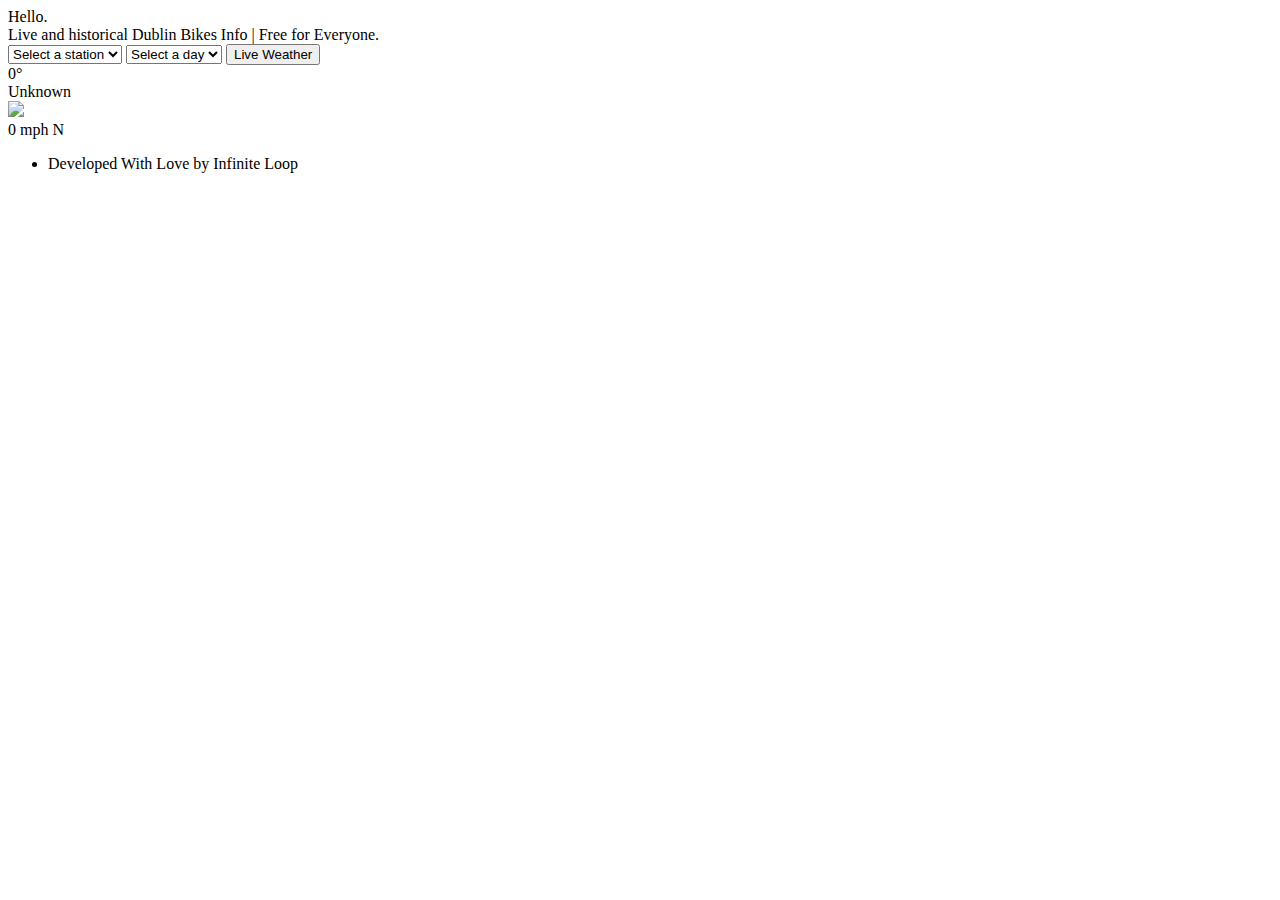
==== flaskapp/flaskapp/templates/index.html @ fcf47dbb "Add files via upload" ====
<!DOCTYPE html>

<html>
<head>
	<link href="{{ url_for('static',filename='style.css') }}" rel="stylesheet" type="text/css">
	<script src="../static/app.js" type="text/javascript">
	</script>
	<link href="https://fonts.googleapis.com/css?family=Lato:300" rel="stylesheet">
	<script src="http://ajax.googleapis.com/ajax/libs/jquery/1.7.1/jquery.min.js" type="text/javascript">
	</script>
	<script src="//cdnjs.cloudflare.com/ajax/libs/lodash.js/0.10.0/lodash.min.js" type="text/javascript">
	</script>
	<script src="https://www.gstatic.com/charts/loader.js" type="text/javascript">
	</script>
	<script type="text/javascript">
	   google.charts.load('current', {'packages':['corechart']});
	   google.charts.setOnLoadCallback(drawChart);
	</script>
	<meta content="initial-scale=1.0, user-scalable=no" name="viewport">
	<meta charset="utf-8">

	<title>Dublin Bikes Live</title>
</head>

<body>
	<div id="map">
	</div>


	<div id="title">
		Hello.
	</div>


	<div id="message">
		Live and historical Dublin Bikes Info | Free for Everyone.
	</div>


	<div id="drop_downs">
		<select id="stations_drop" name="Stations">
			<option selected="selected" disabled="disabled">
				Select a station
			</option>
		</select> <select id="days_drop" name="Days">
			<option selected="selected" disabled="disabled">
				Select a day
			</option>
			<option value="1">
				Monday
			</option>

			<option value="2">
				Tuesday
			</option>

			<option value="3">
				Wednesday
			</option>

			<option value="4">
				Thursday
			</option>

			<option value="5">
				Friday
			</option>

			<option value="6">
				Saturday
			</option>

			<option value="7">
				Sunday
			</option>
		</select> <button onclick="myFunction()">Live Weather</button>
	</div>


	<div id="charts_div">
		<div id="weatherblock">
			<div class="weather-app">
				<div class="left">
					<div class="temperature">
						<span id="temperature">0</span>&deg;
					</div>


					<div class="location">
						<span id="location">Unknown</span>
					</div>
				</div>


				<div class="right">
					<div class="top"><img id="icon" src="imgs/codes/200.png" width="75px">
					</div>


					<div class="bottom">
						<div class="wind">
							<span id="wind">0</span> mph <span id="direction">N</span>
						</div>
					</div>
				</div>
			</div>
		</div>


		<div class="chart" id="daily_chart">
		</div>


		<div class="chart" id="weekly_chart">
		</div>


		<div class="chart" id="weather_info">
		</div>
	</div>


	<script >


function myFunction() {
	var x = document.getElementById('weatherblock');
	if (x.style.display === 'none') {
		x.style.display = 'block';
	} else {
		x.style.display = 'none';
	}
}
var APPID = "4cd167bc85dff937818ea9a5eb6fa550";
var temp;
var loc;
var icon;
var wind;
var direction;
var city_id = "2964574"

function updateByZip(city_id) {
	var url = "http://api.openweathermap.org/data/2.5/weather?q=DublinIE&APPID=4cd167bc85dff937818ea9a5eb6fa550";
	sendRequest(url);
}

function sendRequest(url) {
	var xmlhttp = new XMLHttpRequest();
	xmlhttp.onreadystatechange = function() {
		if (xmlhttp.readyState == 4 && xmlhttp.status == 200) {
			var data = JSON.parse(xmlhttp.responseText);
			var weather = {};
			weather.icon = data.weather[0].icon;
			weather.wind = data.wind.speed;
			weather.temp = kelvin2c(data.main.temp);
			weather.direction = degdir(data.wind.deg);
			weather.loc = "Dublin City";
			update(weather);
		}
	};
	xmlhttp.open("GET", url, true);
	xmlhttp.send();
}

function kelvin2c(k) {
	return Math.round(k - 273.15);
}

function degdir(degrees) {
	var range = 360 / 16;
	var low = 360 - range / 2 % 360;
	var high = low + range;
	var angles = ["North", "NNE", "ENE", "East", "ESE", "SE", "SSE", "South", "SSW", "SW", "WSW", "W", "WNW", "NW", "NNW"]
	for (i in angles) {
		if (degrees >= low && degrees < high) return angles[i];
		low = (low + range) % 360;
		high = (high + range) % 360;
	}
}

function update(weather) {
	wind.innerHTML = weather.wind;
	direction.innerHTML = weather.direction;
	loc.innerHTML = weather.loc;
	icon.src = "http://openweathermap.org/img/w/" + weather.icon + ".png";
	temp.innerHTML = weather.temp;
}

function pop_stations_list() {
	var stations_drop = $('#stations_drop');
	$.getJSON("ec2-35-160-109-80.us-west-2.compute.amazonaws.com/stations", function(data) {
		if ('stations' in data) {
			var stations = data.stations;
			console.log('stations', stations);
			_.forEach(stations, function(station) {
				//console.log(station.name, station.number);
				stations_drop.append($('<option>', {
					value: station.number,
					text: station.address
				}, '</option>'));
			})
		}
	})
};
window.onload = function() {
	temp = document.getElementById("temperature");
	loc = document.getElementById("location");
	icon = document.getElementById("icon");
	wind = document.getElementById("wind");
	direction = document.getElementById("direction");
	updateByZip(2964574);
	pop_stations_list();
}

function initMap() {
	var myLatLng = {
		lat: 53.349,
		lng: -6.27
	};
	var map = new google.maps.Map(document.getElementById('map'), {
		zoom: 13,
		center: myLatLng
	});
	var contentString = '<div id="content">' + '<div id="siteNotice">' + '<\/div>' + '<h1 id="firstHeading" class="firstHeading">Loading...<\/h1>' + '<div id="bodyContent">' + '<p id="current_data"><b>Loading...<\/b><\/p>' + '<\/div>' + '<\/div>';
	var infowindow = new google.maps.InfoWindow({
		content: contentString
	});

	function showStationMarkers(data) {
		$.getJSON("ec2-35-160-109-80.us-west-2.compute.amazonaws.com/stations", function(data) {
			if ('stations' in data) {
				var stations = data.stations;
				console.log('stations', stations);
				_.forEach(stations, function(station) {
					//console.log(station.name, station.number);
					var marker = new google.maps.Marker({
						position: {
							lat: station.lat,
							lng: station.lng
						},
						map: map,
						station_number: station.number,
						address: station.address,
						animation: google.maps.Animation.DROP,
                        percent: station.percent
					});
                    if(marker.percent>0.5){marker.setIcon('http://maps.google.com/mapfiles/ms/icons/green-dot.png');}
                    else if(marker.percent>0.2){marker.setIcon('http://maps.google.com/mapfiles/ms/icons/yellow-dot.png');}
                    else{marker.setIcon('http://maps.google.com/mapfiles/ms/icons/red-dot.png');}
                    
                    
					marker.addListener('click', toggleBounce);

					function toggleBounce() {
						if (marker.getAnimation() !== null) {
							marker.setAnimation(null);
						} else {
							marker.setAnimation(google.maps.Animation.BOUNCE);
							marker.setAnimation(4);
						}
					}
					map.addListener('center_changed', function() {
						// 3 seconds after the center of the map has changed, pan back to the
						// marker.
						window.setTimeout(function() {
							map.panTo(marker.getPosition());
						}, 3000000);
					});
					marker.addListener('click', function() {
						map.setZoom(15);
						var d = new Date();
						var today = d.getDay();
						map.setCenter(marker.getPosition());
						document.getElementById('stations_drop').value=station.number;
						document.getElementById('days_drop').value=today;
						run_weekly();
						run_daily();

					});
					marker.addListener('click', function() {
						infowindow.open(map, marker);
						var current_address = $('#firstHeading');
						var current_data = $('#current_data');
						current_address.replaceWith("<h1 id='firstHeading'>Loading...<\/h1>");
						current_data.replaceWith("<p id='current_data'>Loading...<\/p>");
						run_current(marker.station_number, station.address);
					});
				});
			}
		})
	};
	showStationMarkers();
};

function run_current(station_num, address) {
	$.getJSON("ec2-35-160-109-80.us-west-2.compute.amazonaws.com/current/" + station_num, function(data) {
		if ('available' in data) {
			var current = data.available;
			console.log('weekly_chart_data', current);
			var current_address = $('#firstHeading');
			var current_data = $('#current_data');
			current_address.replaceWith("<h1 id='firstHeading'>" + address + "<\/h1>");
			current_data.replaceWith("<p id='current_data'>Available bikes: " + current[0].available_bikes + "<br><br>Available stands: " + current[0].available_bike_stands + "<\/p>");
		}
	})
};
$("#stations_drop").change(function() {
	run_weekly();
	run_daily();
});
$("#days_drop").change(function() {
	run_daily();
});

function run_weekly() {
	var stations_value = $('#stations_drop').val();
	$.getJSON("ec2-35-160-109-80.us-west-2.compute.amazonaws.com/available_weekly/" + stations_value, function(data) {
		if ('available' in data) {
			var available = data.available;
			console.log('weekly_chart_data', available);
			drawChart(available);
		}
	})
};

function run_daily() {
	var stations_value = $('#stations_drop').val();
	var day_value = $('#days_drop').val();
	$.getJSON("ec2-35-160-109-80.us-west-2.compute.amazonaws.com/available_daily/" + stations_value + "/" + day_value, function(data) {
		if ('available' in data) {
			var available = data.available;
			console.log('daily_chart_data', available);
			drawDailyChart(available);
		}
	})
};

function drawChart(available) {
	var data = new google.visualization.DataTable();
	data.addColumn('string', 'Day');
	data.addColumn('number', 'Bikes Available');
	data.addRows([
		['Mon', parseInt(available[1].avg_bikes)],
		['Tue', parseInt(available[2].avg_bikes)],
		['Wed', parseInt(available[3].avg_bikes)],
		['Thu', parseInt(available[4].avg_bikes)],
		['Fri', parseInt(available[5].avg_bikes)],
		['Sat', parseInt(available[6].avg_bikes)],
		['Sun', parseInt(available[0].avg_bikes)]
	]);
	var options = {
		title: 'Average number of bikes available per day',
		backgroundColor: 'rgba(225,223,226,0.29)',
		legend: {
			position: 'bottom'
		}
	};
	var chart = new google.visualization.LineChart(document.getElementById('weekly_chart'));
	chart.draw(data, options);
};

function drawDailyChart(available) {
	var data = new google.visualization.DataTable();
	data.addColumn('string', 'hour');
	data.addColumn('number', 'Bikes Available');
	data.addRows([
		['6am', parseInt(available[0].avg_bikes)],
		['7am', parseInt(available[1].avg_bikes)],
		['8am', parseInt(available[2].avg_bikes)],
		['9am', parseInt(available[3].avg_bikes)],
		['10am', parseInt(available[4].avg_bikes)],
		['11am', parseInt(available[5].avg_bikes)],
		['12pm', parseInt(available[6].avg_bikes)],
		['1pm', parseInt(available[7].avg_bikes)],
		['2pm', parseInt(available[8].avg_bikes)],
		['3pm', parseInt(available[9].avg_bikes)],
		['4pm', parseInt(available[10].avg_bikes)],
		['5pm', parseInt(available[11].avg_bikes)],
		['6pm', parseInt(available[12].avg_bikes)],
		['7pm', parseInt(available[13].avg_bikes)],
		['8pm', parseInt(available[14].avg_bikes)],
		['9pm', parseInt(available[15].avg_bikes)],
		['10pm', parseInt(available[16].avg_bikes)],
		['11pm', parseInt(available[16].avg_bikes)]
	]);
	var options = {
		title: 'Average number of bikes available for station',
		backgroundColor: 'rgba(225,223,226,0.29)',
		format: 'none',
		legend: {
			position: 'bottom'
		}
	};
	var chart = new google.visualization.LineChart(document.getElementById('daily_chart'));
	chart.draw(data, options);
} </script>
	<script async defer src = "https://maps.googleapis.com/maps/api/js?key=AIzaSyB13DSvYSxFIptwyDuFm4oqFuAeMJiLDmg&callback=initMap">
	</script>


<ul>
  <li><a class="active">Developed With Love by Infinite Loop</a></li>
</ul>
</body>
</html>
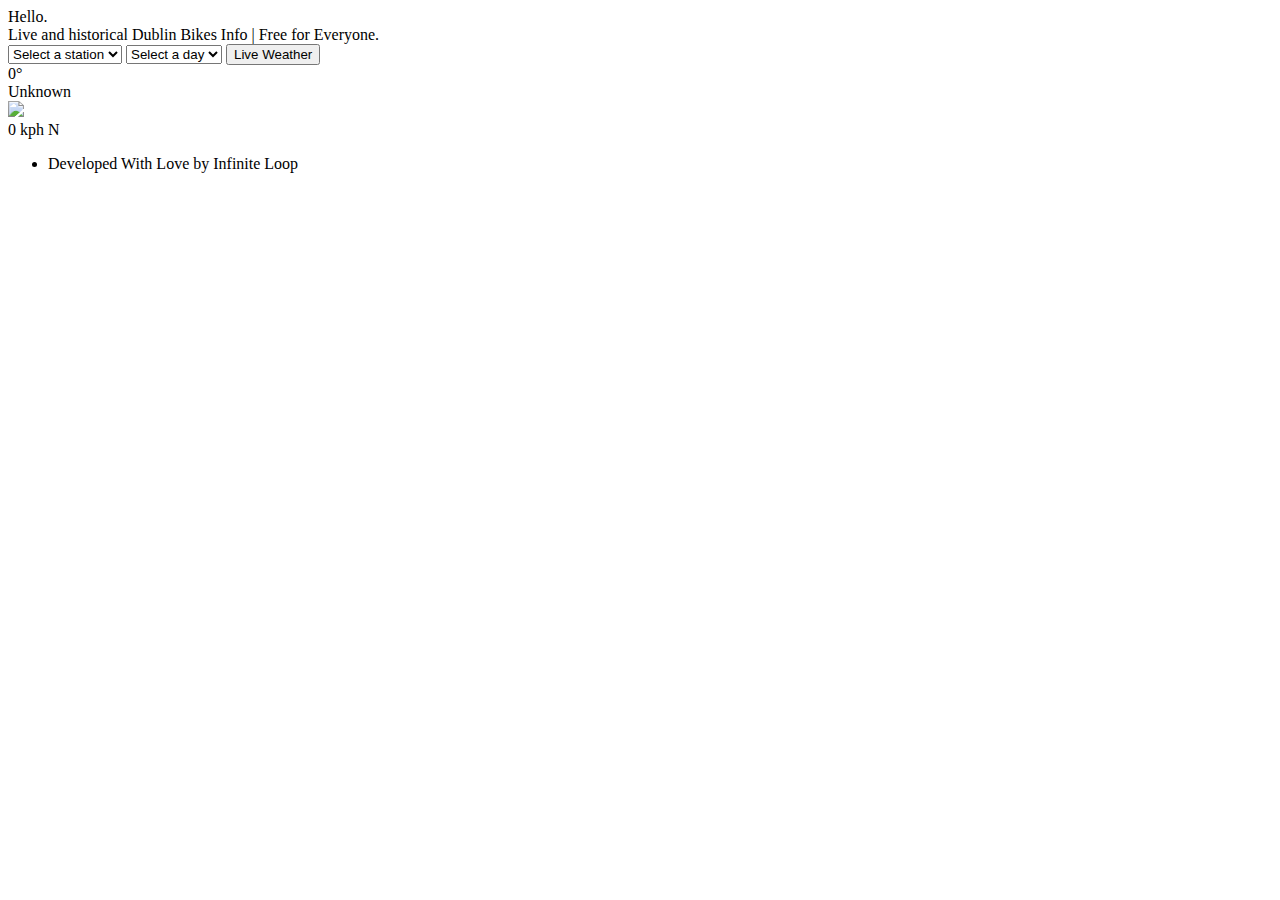
==== commit 9667b201: "Add files via upload" ====
--- a/flaskapp/flaskapp/templates/index.html
+++ b/flaskapp/flaskapp/templates/index.html
@@ -99,7 +99,7 @@
 
 					<div class="bottom">
 						<div class="wind">
-							<span id="wind">0</span> mph <span id="direction">N</span>
+							<span id="wind">0</span> kph <span id="direction">N</span>
 						</div>
 					</div>
 				</div>
@@ -107,7 +107,7 @@
 		</div>
 
 
-		<div class="chart" id="daily_chart">
+			<div class="chart" id="daily_chart">
 		</div>
 
 
@@ -115,22 +115,25 @@
 		</div>
 
 
-		<div class="chart" id="weather_info">
-		</div>
-	</div>
+
+
 
 
 	<script >
 
 
+
 function myFunction() {
-	var x = document.getElementById('weatherblock');
-	if (x.style.display === 'none') {
-		x.style.display = 'block';
-	} else {
-		x.style.display = 'none';
-	}
-}
+    var x = document.getElementById('weatherblock');
+    if (!x.style.display || x.style.display == "none") {
+        x.style.display = "block";
+    }
+    else {
+        x.style.display = "none";
+    }
+}
+
+
 var APPID = "4cd167bc85dff937818ea9a5eb6fa550";
 var temp;
 var loc;
@@ -151,11 +154,12 @@
 			var data = JSON.parse(xmlhttp.responseText);
 			var weather = {};
 			weather.icon = data.weather[0].icon;
-			weather.wind = data.wind.speed;
+			weather.wind = speedo(data.wind.speed);
 			weather.temp = kelvin2c(data.main.temp);
 			weather.direction = degdir(data.wind.deg);
 			weather.loc = "Dublin City";
 			update(weather);
+
 		}
 	};
 	xmlhttp.open("GET", url, true);
@@ -164,6 +168,12 @@
 
 function kelvin2c(k) {
 	return Math.round(k - 273.15);
+
+}
+
+function speedo(k) {
+	return Math.round(k*1.609);
+
 }
 
 function degdir(degrees) {
@@ -184,11 +194,15 @@
 	loc.innerHTML = weather.loc;
 	icon.src = "http://openweathermap.org/img/w/" + weather.icon + ".png";
 	temp.innerHTML = weather.temp;
-}
+
+
+}
+
+
 
 function pop_stations_list() {
 	var stations_drop = $('#stations_drop');
-	$.getJSON("ec2-35-160-109-80.us-west-2.compute.amazonaws.com/stations", function(data) {
+	$.getJSON("/stations", function(data) {
 		if ('stations' in data) {
 			var stations = data.stations;
 			console.log('stations', stations);
@@ -220,6 +234,7 @@
 	var map = new google.maps.Map(document.getElementById('map'), {
 		zoom: 13,
 		center: myLatLng
+
 	});
 	var contentString = '<div id="content">' + '<div id="siteNotice">' + '<\/div>' + '<h1 id="firstHeading" class="firstHeading">Loading...<\/h1>' + '<div id="bodyContent">' + '<p id="current_data"><b>Loading...<\/b><\/p>' + '<\/div>' + '<\/div>';
 	var infowindow = new google.maps.InfoWindow({
@@ -227,7 +242,7 @@
 	});
 
 	function showStationMarkers(data) {
-		$.getJSON("ec2-35-160-109-80.us-west-2.compute.amazonaws.com/stations", function(data) {
+		$.getJSON("http://127.0.0.1:5000/stations", function(data) {
 			if ('stations' in data) {
 				var stations = data.stations;
 				console.log('stations', stations);
@@ -244,11 +259,12 @@
 						animation: google.maps.Animation.DROP,
                         percent: station.percent
 					});
-                    if(marker.percent>0.5){marker.setIcon('http://maps.google.com/mapfiles/ms/icons/green-dot.png');}
-                    else if(marker.percent>0.2){marker.setIcon('http://maps.google.com/mapfiles/ms/icons/yellow-dot.png');}
-                    else{marker.setIcon('http://maps.google.com/mapfiles/ms/icons/red-dot.png');}
-                    
-                    
+                    if(marker.percent>=0.5){marker.setIcon('http://maps.google.com/mapfiles/ms/icons/green-dot.png');}
+                    else if(marker.percent>=0.2){marker.setIcon('http://maps.google.com/mapfiles/ms/icons/yellow-dot.png');}
+                    else if(marker.percent<0.2){marker.setIcon('http://maps.google.com/mapfiles/ms/icons/red-dot.png');}
+
+
+
 					marker.addListener('click', toggleBounce);
 
 					function toggleBounce() {
@@ -293,7 +309,7 @@
 };
 
 function run_current(station_num, address) {
-	$.getJSON("ec2-35-160-109-80.us-west-2.compute.amazonaws.com/current/" + station_num, function(data) {
+	$.getJSON("http://127.0.0.1:5000/current/" + station_num, function(data) {
 		if ('available' in data) {
 			var current = data.available;
 			console.log('weekly_chart_data', current);
@@ -314,7 +330,7 @@
 
 function run_weekly() {
 	var stations_value = $('#stations_drop').val();
-	$.getJSON("ec2-35-160-109-80.us-west-2.compute.amazonaws.com/available_weekly/" + stations_value, function(data) {
+	$.getJSON("http://127.0.0.1:5000/available_weekly/" + stations_value, function(data) {
 		if ('available' in data) {
 			var available = data.available;
 			console.log('weekly_chart_data', available);
@@ -326,7 +342,7 @@
 function run_daily() {
 	var stations_value = $('#stations_drop').val();
 	var day_value = $('#days_drop').val();
-	$.getJSON("ec2-35-160-109-80.us-west-2.compute.amazonaws.com/available_daily/" + stations_value + "/" + day_value, function(data) {
+	$.getJSON("http://127.0.0.1:5000/available_daily/" + stations_value + "/" + day_value, function(data) {
 		if ('available' in data) {
 			var available = data.available;
 			console.log('daily_chart_data', available);
@@ -393,7 +409,11 @@
 	};
 	var chart = new google.visualization.LineChart(document.getElementById('daily_chart'));
 	chart.draw(data, options);
-} </script>
+}
+
+
+
+	</script>
 	<script async defer src = "https://maps.googleapis.com/maps/api/js?key=AIzaSyB13DSvYSxFIptwyDuFm4oqFuAeMJiLDmg&callback=initMap">
 	</script>
 
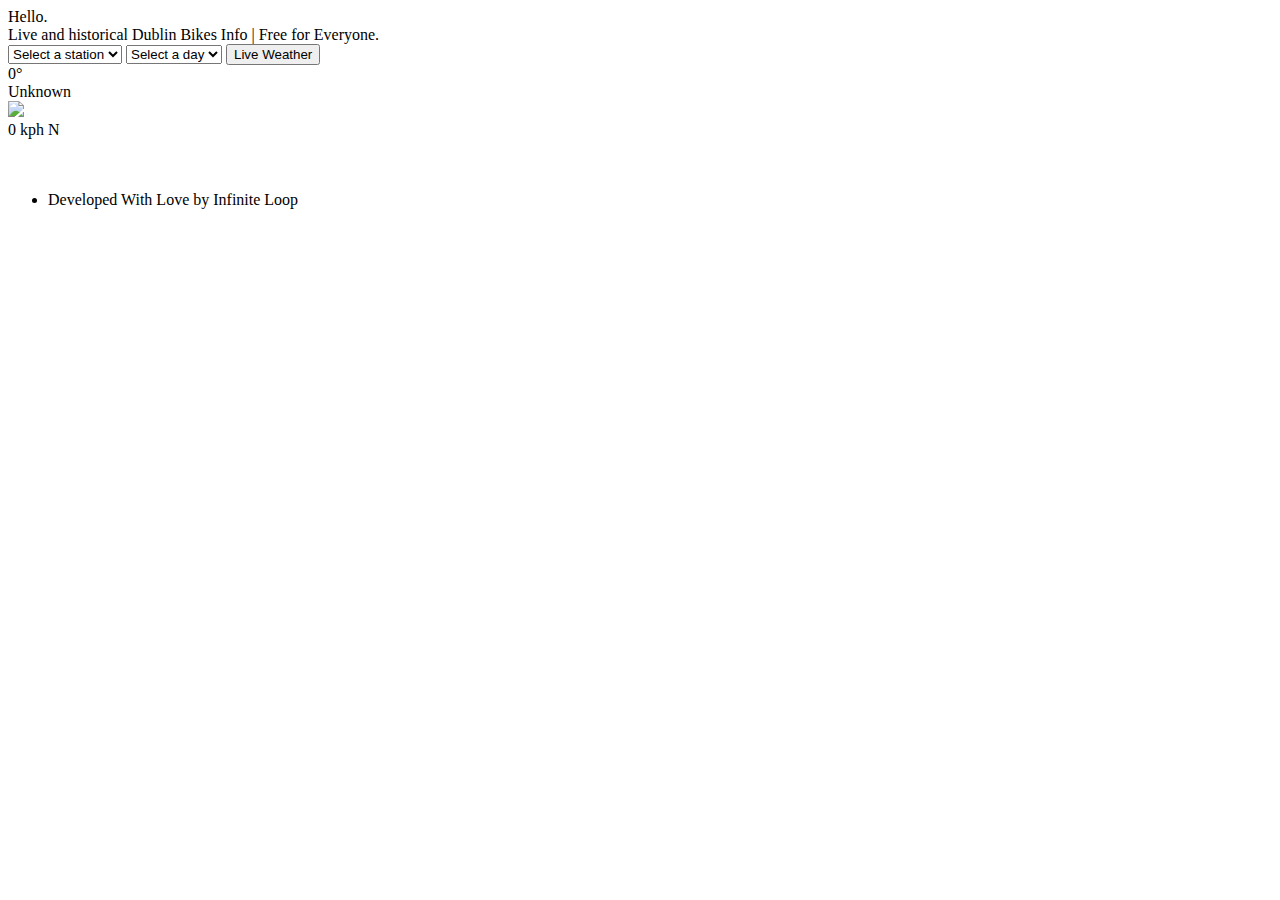
==== commit a5d89cd1: "Add files via upload" ====
--- a/flaskapp/flaskapp/templates/index.html
+++ b/flaskapp/flaskapp/templates/index.html
@@ -1,4 +1,6 @@
 <!DOCTYPE html>
+
+<!-- TESTING COMPLETED ON GOOGLE CHROME -->
 
 <html>
 <head>
@@ -13,8 +15,8 @@
 	<script src="https://www.gstatic.com/charts/loader.js" type="text/javascript">
 	</script>
 	<script type="text/javascript">
-	   google.charts.load('current', {'packages':['corechart']});
-	   google.charts.setOnLoadCallback(drawChart);
+	      google.charts.load('current', {'packages':['corechart']});
+	      google.charts.setOnLoadCallback(drawChart);
 	</script>
 	<meta content="initial-scale=1.0, user-scalable=no" name="viewport">
 	<meta charset="utf-8">
@@ -39,38 +41,39 @@
 
 	<div id="drop_downs">
 		<select id="stations_drop" name="Stations">
-			<option selected="selected" disabled="disabled">
+			<option disabled="disabled" selected="selected">
 				Select a station
 			</option>
 		</select> <select id="days_drop" name="Days">
-			<option selected="selected" disabled="disabled">
+			<option disabled="disabled" selected="selected">
 				Select a day
 			</option>
+
+			<option value="2">
+				Monday
+			</option>
+
+			<option value="3">
+				Tuesday
+			</option>
+
+			<option value="4">
+				Wednesday
+			</option>
+
+			<option value="5">
+				Thursday
+			</option>
+
+			<option value="6">
+				Friday
+			</option>
+
+			<option value="7">
+				Saturday
+			</option>
+
 			<option value="1">
-				Monday
-			</option>
-
-			<option value="2">
-				Tuesday
-			</option>
-
-			<option value="3">
-				Wednesday
-			</option>
-
-			<option value="4">
-				Thursday
-			</option>
-
-			<option value="5">
-				Friday
-			</option>
-
-			<option value="6">
-				Saturday
-			</option>
-
-			<option value="7">
 				Sunday
 			</option>
 		</select> <button onclick="myFunction()">Live Weather</button>
@@ -107,33 +110,24 @@
 		</div>
 
 
-			<div class="chart" id="daily_chart">
+		<div class="chart" id="daily_chart">
 		</div>
 
 
 		<div class="chart" id="weekly_chart">
 		</div>
-
-
-
-
-
-
-	<script >
-
-
-
-function myFunction() {
-    var x = document.getElementById('weatherblock');
-    if (!x.style.display || x.style.display == "none") {
-        x.style.display = "block";
-    }
-    else {
-        x.style.display = "none";
-    }
-}
-
-
+	</div>
+
+<script>
+	//function to show an hide the weather block
+	function myFunction() {
+		var x = document.getElementById('weatherblock');
+		if (!x.style.display || x.style.display == "none") {
+			x.style.display = "block";
+		} else {
+			x.style.display = "none";
+		}
+	}
 var APPID = "4cd167bc85dff937818ea9a5eb6fa550";
 var temp;
 var loc;
@@ -146,7 +140,7 @@
 	var url = "http://api.openweathermap.org/data/2.5/weather?q=DublinIE&APPID=4cd167bc85dff937818ea9a5eb6fa550";
 	sendRequest(url);
 }
-
+//function to update weather variables
 function sendRequest(url) {
 	var xmlhttp = new XMLHttpRequest();
 	xmlhttp.onreadystatechange = function() {
@@ -159,23 +153,20 @@
 			weather.direction = degdir(data.wind.deg);
 			weather.loc = "Dublin City";
 			update(weather);
-
 		}
 	};
 	xmlhttp.open("GET", url, true);
 	xmlhttp.send();
 }
-
+//function to convert raw temperature data
 function kelvin2c(k) {
 	return Math.round(k - 273.15);
-
-}
-
+}
+//function to convert raw wind speed from mph to kph
 function speedo(k) {
-	return Math.round(k*1.609);
-
-}
-
+	return Math.round(k * 1.609);
+}
+//function to define the wind direction (degrees to common directional terms)
 function degdir(degrees) {
 	var range = 360 / 16;
 	var low = 360 - range / 2 % 360;
@@ -187,19 +178,15 @@
 		high = (high + range) % 360;
 	}
 }
-
+//function to update weather variables
 function update(weather) {
 	wind.innerHTML = weather.wind;
 	direction.innerHTML = weather.direction;
 	loc.innerHTML = weather.loc;
 	icon.src = "http://openweathermap.org/img/w/" + weather.icon + ".png";
 	temp.innerHTML = weather.temp;
-
-
-}
-
-
-
+}
+//function to populate stations
 function pop_stations_list() {
 	var stations_drop = $('#stations_drop');
 	$.getJSON("/stations", function(data) {
@@ -216,16 +203,17 @@
 		}
 	})
 };
+// this section means that the weather and station data is to be loaded when the page is loaded.
 window.onload = function() {
-	temp = document.getElementById("temperature");
-	loc = document.getElementById("location");
-	icon = document.getElementById("icon");
-	wind = document.getElementById("wind");
-	direction = document.getElementById("direction");
-	updateByZip(2964574);
-	pop_stations_list();
-}
-
+		temp = document.getElementById("temperature");
+		loc = document.getElementById("location");
+		icon = document.getElementById("icon");
+		wind = document.getElementById("wind");
+		direction = document.getElementById("direction");
+		updateByZip(2964574);
+		pop_stations_list();
+	}
+	//function to initialize the map area
 function initMap() {
 	var myLatLng = {
 		lat: 53.349,
@@ -234,13 +222,12 @@
 	var map = new google.maps.Map(document.getElementById('map'), {
 		zoom: 13,
 		center: myLatLng
-
 	});
 	var contentString = '<div id="content">' + '<div id="siteNotice">' + '<\/div>' + '<h1 id="firstHeading" class="firstHeading">Loading...<\/h1>' + '<div id="bodyContent">' + '<p id="current_data"><b>Loading...<\/b><\/p>' + '<\/div>' + '<\/div>';
 	var infowindow = new google.maps.InfoWindow({
 		content: contentString
 	});
-
+	//function that plots the markers on the map depending on their latitude and longitude
 	function showStationMarkers(data) {
 		$.getJSON("http://127.0.0.1:5000/stations", function(data) {
 			if ('stations' in data) {
@@ -257,14 +244,17 @@
 						station_number: station.number,
 						address: station.address,
 						animation: google.maps.Animation.DROP,
-                        percent: station.percent
+						percent: station.percent
 					});
-                    if(marker.percent>=0.5){marker.setIcon('http://maps.google.com/mapfiles/ms/icons/green-dot.png');}
-                    else if(marker.percent>=0.2){marker.setIcon('http://maps.google.com/mapfiles/ms/icons/yellow-dot.png');}
-                    else if(marker.percent<0.2){marker.setIcon('http://maps.google.com/mapfiles/ms/icons/red-dot.png');}
-
-
-
+					//how the map markers are coloured depending on their percentage of occupancy. (red/yellow/green)
+					if (marker.percent >= 0.5) {
+						marker.setIcon('http://maps.google.com/mapfiles/ms/icons/green-dot.png');
+					} else if (marker.percent >= 0.2) {
+						marker.setIcon('http://maps.google.com/mapfiles/ms/icons/yellow-dot.png');
+					} else if (marker.percent < 0.2) {
+						marker.setIcon('http://maps.google.com/mapfiles/ms/icons/red-dot.png');
+					}
+					//set of events and animations to improve marker interactivity.
 					marker.addListener('click', toggleBounce);
 
 					function toggleBounce() {
@@ -275,6 +265,7 @@
 							marker.setAnimation(4);
 						}
 					}
+					//move current position on map to centre on new clicked marker.
 					map.addListener('center_changed', function() {
 						// 3 seconds after the center of the map has changed, pan back to the
 						// marker.
@@ -286,13 +277,14 @@
 						map.setZoom(15);
 						var d = new Date();
 						var today = d.getDay();
+						today++;
 						map.setCenter(marker.getPosition());
-						document.getElementById('stations_drop').value=station.number;
-						document.getElementById('days_drop').value=today;
+						document.getElementById('stations_drop').value = station.number;
+						document.getElementById('days_drop').value = today;
 						run_weekly();
 						run_daily();
-
 					});
+					//Displays loading until there is a reponse with the updated information in the marker info box
 					marker.addListener('click', function() {
 						infowindow.open(map, marker);
 						var current_address = $('#firstHeading');
@@ -305,9 +297,10 @@
 			}
 		})
 	};
+	//call to display the markers
 	showStationMarkers();
 };
-
+// this function will assign the avalibale bikes and available spaces to the info boxes.
 function run_current(station_num, address) {
 	$.getJSON("http://127.0.0.1:5000/current/" + station_num, function(data) {
 		if ('available' in data) {
@@ -350,7 +343,7 @@
 		}
 	})
 };
-
+// this function draws the chart showing the average usage per day
 function drawChart(available) {
 	var data = new google.visualization.DataTable();
 	data.addColumn('string', 'Day');
@@ -374,7 +367,7 @@
 	var chart = new google.visualization.LineChart(document.getElementById('weekly_chart'));
 	chart.draw(data, options);
 };
-
+//funtion to define the parameters of the hourly occupancy chart
 function drawDailyChart(available) {
 	var data = new google.visualization.DataTable();
 	data.addColumn('string', 'hour');
@@ -410,14 +403,10 @@
 	var chart = new google.visualization.LineChart(document.getElementById('daily_chart'));
 	chart.draw(data, options);
 }
-
-
-
-	</script>
-	<script async defer src = "https://maps.googleapis.com/maps/api/js?key=AIzaSyB13DSvYSxFIptwyDuFm4oqFuAeMJiLDmg&callback=initMap">
-	</script>
-
-
+// API key + access to utilize google maps API
+</script> <script async defer src = "https://maps.googleapis.com/maps/api/js?key=AIzaSyB13DSvYSxFIptwyDuFm4oqFuAeMJiLDmg&callback=initMap"> </script>
+
+	<br><br>
 <ul>
   <li><a class="active">Developed With Love by Infinite Loop</a></li>
 </ul>
